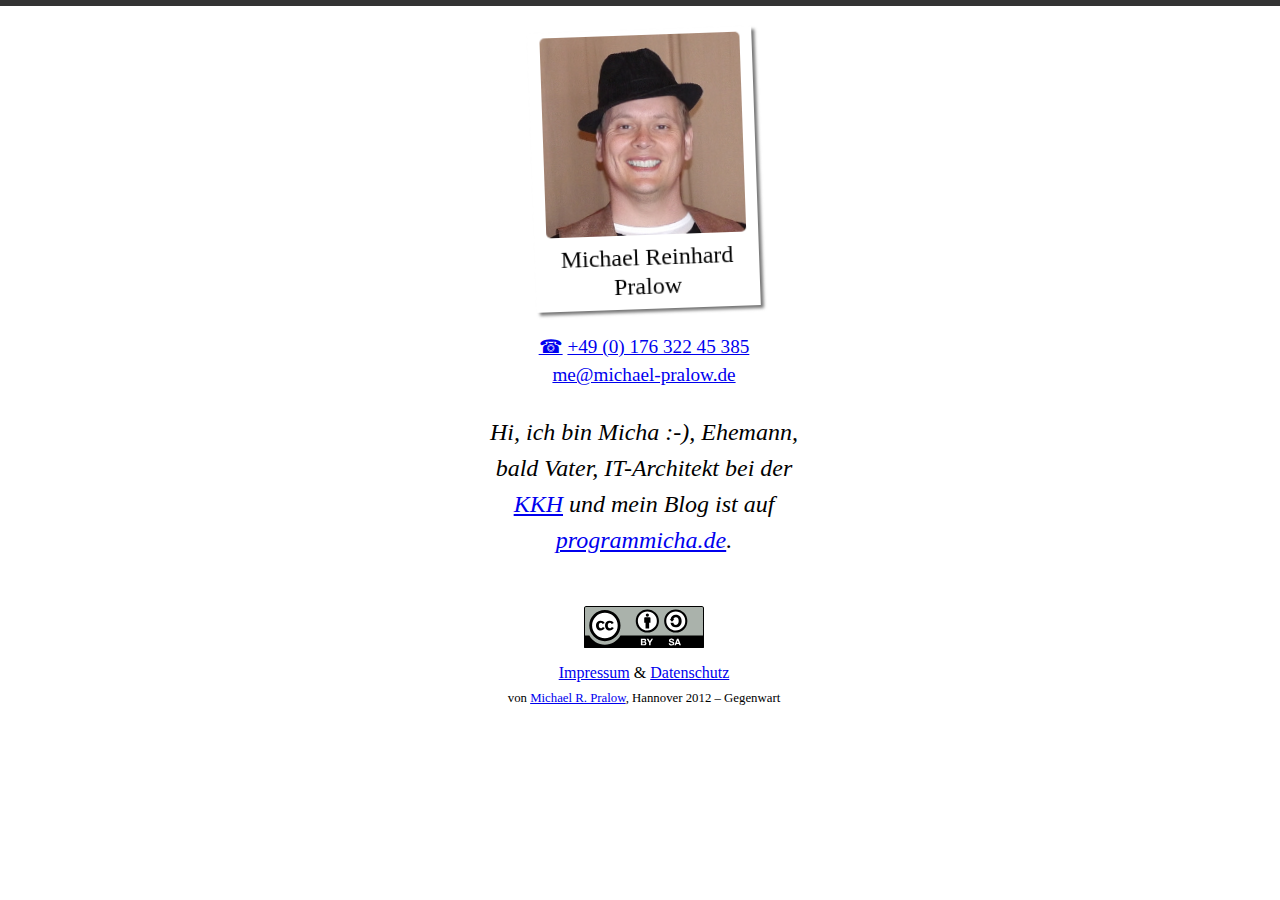
==== public_html/index.html @ 6e610f68 "first site version" ====
<!DOCTYPE html>
<html lang="de">
<head>
<title>Michael Reinhard Pralow</title>
<meta charset="utf-8" />
<meta name="viewport" content="width=device-width, initial-scale=1.0" />
<link rel="icon" href="img/favicon.png" type="image/png">
<link rel="stylesheet" href="css/index.css">
</head>
<body itemscope itemtype="http://schema.org/Person">
    <header role="banner">
        <img alt="portrait" src="img/portrait-michael-pralow.jpg" width="200" height="200" itemprop="image"/>
        <h1><span itemprop="givenName">Michael</span> <span itemprop="additionalName">Reinhard</span> <span itemprop="familyName">Pralow</span></h1>
    </header>

    <span itemprop="telephone"><a href="tel:+49-176-322-45-385">+49 (0) 176 322 45 385</a></span>
    <a href="mailto:me@michael-pralow.de" itemprop="email">me@michael-pralow.de</a>

    <p>Hi, ich bin Micha :-), Ehemann, bald Vater, <span itemprop="jobTitle">IT-Architekt</span> bei der <span itemprop="worksFor"><a href="http://www.kkh.de">KKH</a></span> und mein Blog ist auf <a href="http://programmicha.de">programmicha.de</a>.</p>

    <footer role="contentinfo">
        <p><a rel="license" href="http://creativecommons.org/licenses/by-sa/3.0/deed.de"><img alt="Creative Commons Lizenzvertrag" src="img/by-sa.svg" height="42" width="120" /></a></p>
        <p><a href="impressum">Impressum</a> & <a href="datenschutz">Datenschutz</a></p>
        <p><small>von <a href="http://michael-pralow.de" rel="author" itemprop="name">Michael R. Pralow</a>, Hannover 2012 &ndash; Gegenwart</small></p>
    </footer>
</body>
</html>
---- public_html/css/index.css ----
header, nav, footer { 
    display: block; 
}
footer, header, li, nav, p, ul { 
    margin: 0 auto;
    padding: 0; 
}
html { 
    border-top: .375rem solid #333; 
}
body {
    background-color:
    font-family: "Georgia", serif;
    font-size: 1em;
    line-height: 1.5;
    margin: auto;
    padding: 0 1rem 1rem 1.5rem;
    text-align: center;
}
a:hover {
    background-color: #E0EAF1; 
    text-decoration: none; 
}
a:active { 
    position: relative; 
    top: 1px; 
    left: 1px; 
}
a img {
    border: none;
}
a[href^="tel:"]:before {
    content: "\260E";
    margin-right: 0.3rem;
}
small {
    font-size: .8rem;
    line-height: 1.875;
}
header[role="banner"] {
    border-left: 2px solid #fff;
    border-right: 2px solid #fff;
    border-top: 5px solid #fff;
    -webkit-box-shadow: 3px 3px 3px #777;
    -moz-box-shadow: 3px 3px 3px #777;
    box-shadow: 3px 3px 3px #777;
    -webkit-transform: rotate(-2deg);
    -webkit-backface-visibility: hidden;
    -moz-transform: rotate(-2deg);
    margin-top: 1.5rem;
    padding-bottom: .5rem;
    width: 220px;
}
header[role="banner"] img {
    border-radius: 5px;
    display: block;
    margin: auto;
}
h1 {
    margin: .5rem auto 0 auto;
    padding: 0; 
    font-size: 1.5rem;
    line-height: 1.2;
    font-weight: normal;
    color: #000;
}
body > span {
    margin-top: 1.5rem;
}
body > a,
body > span {
    display: block;
    font-size: 1.2rem;
}
body > span > a {
    display: block;
}
body > p {
    font-size: 1.5rem;
    font-style: italic;
    margin-top: 1.5rem;
}
footer[role="contentinfo"]>p:nth-child(1) {
    margin-top: 3rem;
}
footer[role="contentinfo"]>p:nth-child(1) a:hover {
    background-color: transparent;
}
footer[role="contentinfo"]>p:nth-child(2) {
    margin-top: .375rem;
}
@media screen {
    body {
        max-width: 320px;
    }
}
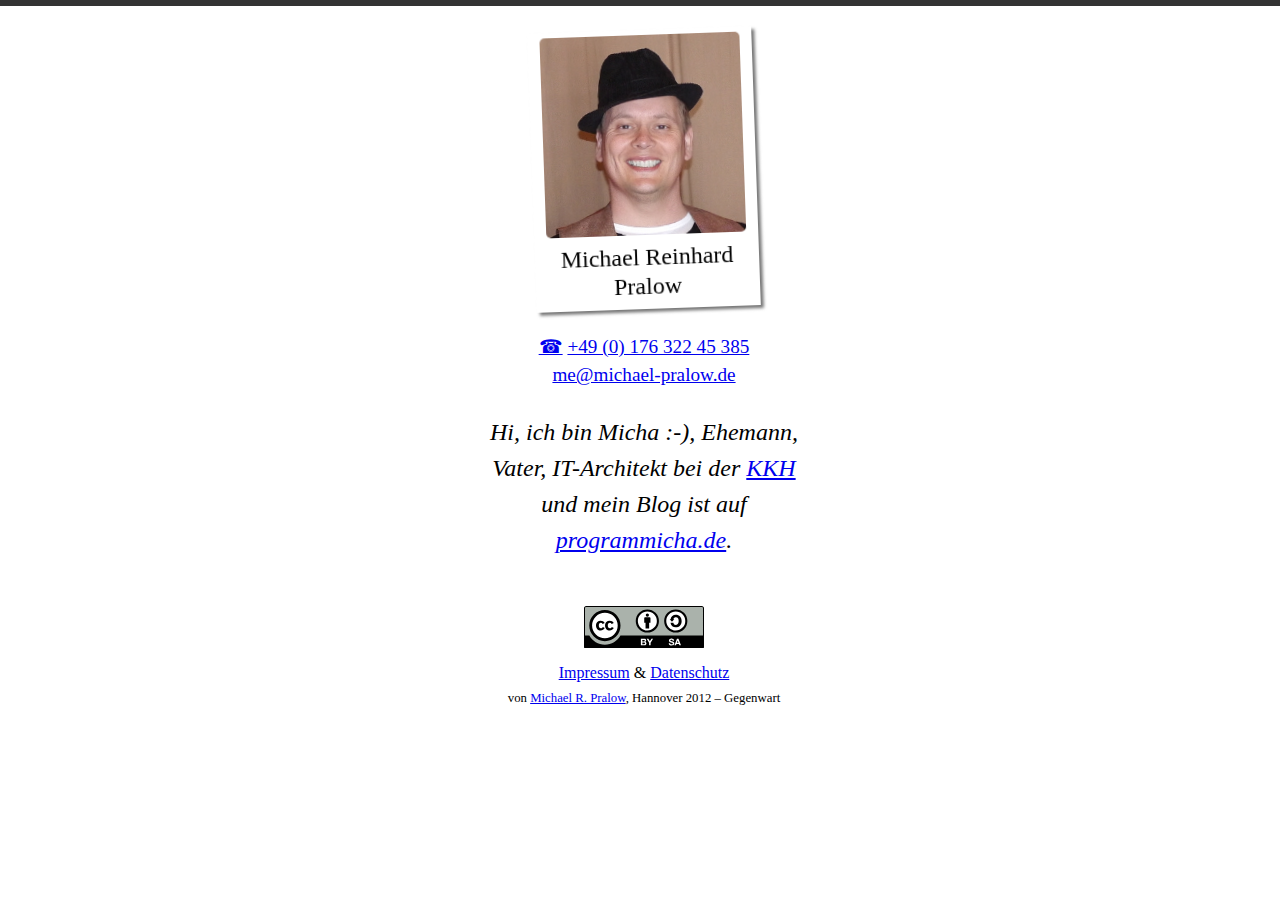
==== commit 2289e208: "fixes #2 "i am a dad now"" ====
--- a/public_html/index.html
+++ b/public_html/index.html
@@ -4,6 +4,7 @@
 <title>Michael Reinhard Pralow</title>
 <meta charset="utf-8" />
 <meta name="viewport" content="width=device-width, initial-scale=1.0" />
+<meta name="google-site-verification" content="eilsThRICCjsH2KV0ePIy9D-Y-PsaUW7GyKRqNWMQCk" />
 <link rel="icon" href="img/favicon.png" type="image/png">
 <link rel="stylesheet" href="css/index.css">
 </head>
@@ -16,7 +17,7 @@
     <span itemprop="telephone"><a href="tel:+49-176-322-45-385">+49 (0) 176 322 45 385</a></span>
     <a href="mailto:me@michael-pralow.de" itemprop="email">me@michael-pralow.de</a>
 
-    <p>Hi, ich bin Micha :-), Ehemann, bald Vater, <span itemprop="jobTitle">IT-Architekt</span> bei der <span itemprop="worksFor"><a href="http://www.kkh.de">KKH</a></span> und mein Blog ist auf <a href="http://programmicha.de">programmicha.de</a>.</p>
+    <p>Hi, ich bin Micha :-), Ehemann, Vater, <span itemprop="jobTitle">IT-Architekt</span> bei der <span itemprop="worksFor"><a href="http://www.kkh.de">KKH</a></span> und mein Blog ist auf <a href="http://programmicha.de">programmicha.de</a>.</p>
 
     <footer role="contentinfo">
         <p><a rel="license" href="http://creativecommons.org/licenses/by-sa/3.0/deed.de"><img alt="Creative Commons Lizenzvertrag" src="img/by-sa.svg" height="42" width="120" /></a></p>
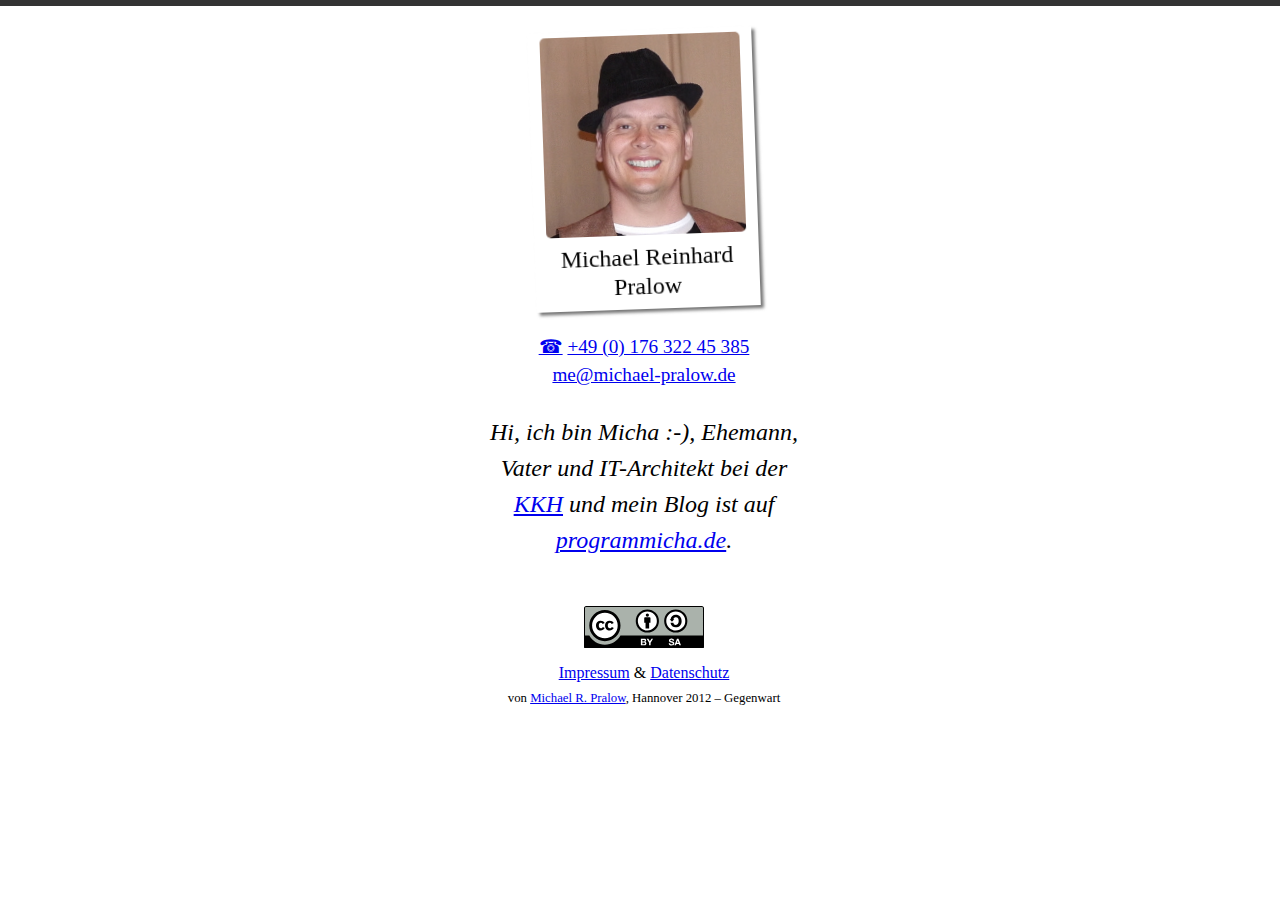
==== commit ed292a08: "added a missing "und"" ====
--- a/public_html/index.html
+++ b/public_html/index.html
@@ -17,7 +17,7 @@
     <span itemprop="telephone"><a href="tel:+49-176-322-45-385">+49 (0) 176 322 45 385</a></span>
     <a href="mailto:me@michael-pralow.de" itemprop="email">me@michael-pralow.de</a>
 
-    <p>Hi, ich bin Micha :-), Ehemann, Vater, <span itemprop="jobTitle">IT-Architekt</span> bei der <span itemprop="worksFor"><a href="http://www.kkh.de">KKH</a></span> und mein Blog ist auf <a href="http://programmicha.de">programmicha.de</a>.</p>
+    <p>Hi, ich bin Micha :-), Ehemann, Vater und <span itemprop="jobTitle">IT-Architekt</span> bei der <span itemprop="worksFor"><a href="http://www.kkh.de">KKH</a></span> und mein Blog ist auf <a href="http://programmicha.de">programmicha.de</a>.</p>
 
     <footer role="contentinfo">
         <p><a rel="license" href="http://creativecommons.org/licenses/by-sa/3.0/deed.de"><img alt="Creative Commons Lizenzvertrag" src="img/by-sa.svg" height="42" width="120" /></a></p>
